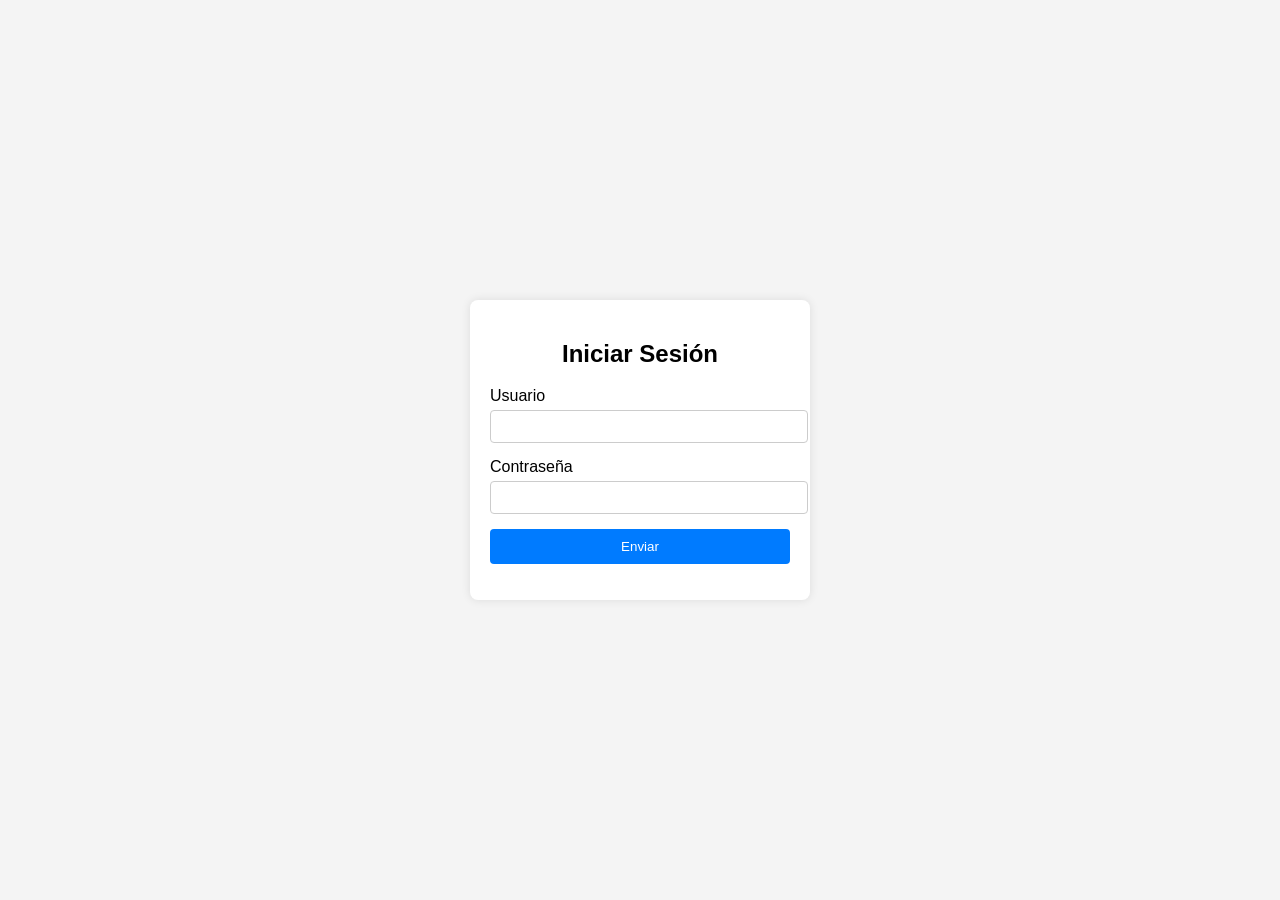
==== HTML/index.html @ 9bbccb12 "Se crea dashboard Listo" ====
<!DOCTYPE html>
<html lang="es">
<head>
    <meta charset="UTF-8">
    <meta name="viewport" content="width=device-width, initial-scale=1.0">
    <title>Login</title>
    <link rel="stylesheet" href="../CSS/style.css">
</head>
<body>
    <div class="login-container">
        <form id="loginForm">
            <h2>Iniciar Sesión</h2>
            <div class="input-group">
                <label for="username">Usuario</label>
                <input type="text" id="username" name="username" required>
            </div>
            <div class="input-group">
                <label for="password">Contraseña</label>
                <input type="password" id="password" name="password" required>
            </div>
            <button type="submit">Enviar</button>
            <p id="error-message" class="error-message"></p>
        </form>
    </div>
    <script >
        const domainBackend = "http://localhost:3000";
        const domainFrontEnd = "http://127.0.0.1:5500"
    
        document.getElementById("loginForm").addEventListener("submit", async function(event) {
        event.preventDefault();
    
        const username = document.getElementById("username").value;
        const password = document.getElementById("password").value;
        const errorMessage = document.getElementById("error-message");
       
        fetch(`${domainBackend}/api/login`,
            {
                headers: {
                  'Accept': 'application/json',
                  'Content-Type': 'application/json'
                },
                method: "POST",
                credentials: 'include',        
                body: JSON.stringify({username: username, password: password})
            }
        ).then(response => {
            if (response.status === 201) {window.location.href = `${domainFrontEnd}/HTML/dashboard.html`;             
                     } 
            else if (response.status === 401) {
                errorMessage.innerText = "Invalid username";}
            else {
                errorMessage.innerText = "Invalid username or password";}
        }).catch(error => {
            errorMessage.innerText = "Invalid username or password";
        })
    })</script>
</body>
</html>
---- CSS/style.css ----
body {
    font-family: Arial, sans-serif;
    background-color: #f4f4f4;
    display: flex;
    justify-content: center;
    align-items: center;
    height: 100vh;
    margin: 0;
}

.login-container {
    background: #fff;
    padding: 20px;
    border-radius: 8px;
    box-shadow: 0 0 10px rgba(0, 0, 0, 0.1);
    width: 300px;
}

h2 {
    text-align: center;
}

.input-group {
    margin-bottom: 15px;
}

label {
    display: block;
    margin-bottom: 5px;
}

input {
    width: 100%;
    padding: 8px;
    border: 1px solid #ccc;
    border-radius: 4px;
}

button {
    width: 100%;
    padding: 10px;
    background-color: #007BFF;
    color: white;
    border: none;
    border-radius: 4px;
    cursor: pointer;
}

button:hover {
    background-color: #0056b3;
}

.error-message {
    color: red;
    text-align: center;
    margin-top: 10px;
}

.navbar {
    background-color: #333;
    overflow: hidden;
    display: flex;
    padding: 10px 20px;
}
.navbar a {
    color: white;
    text-decoration: none;
    padding: 14px 20px;
    transition: background 0.3s;
}
.navbar a:hover {
    background-color: #575757;
}
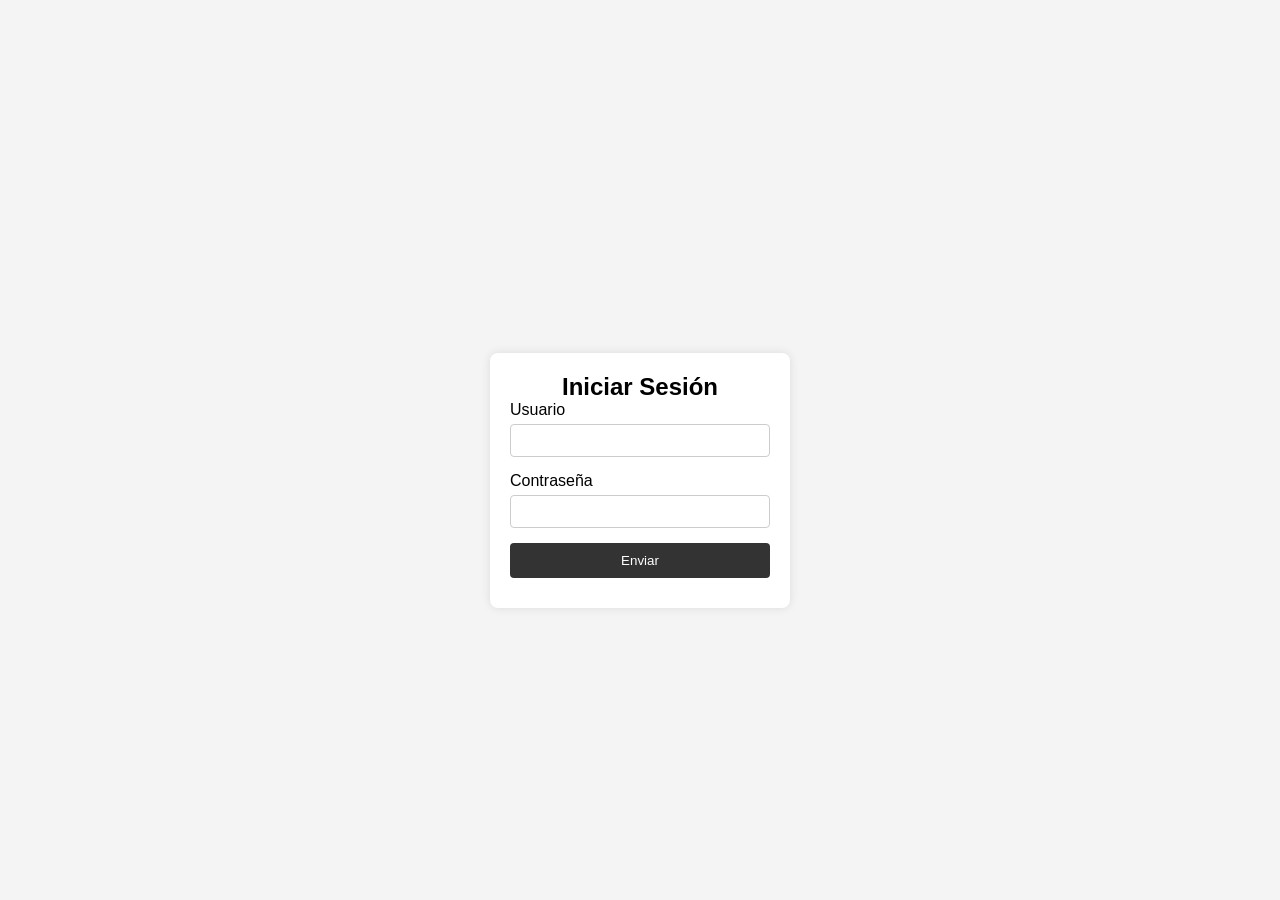
==== commit 765d3a2e: "Se organizo el dashboard Se organizo y crearon las opciones del dashboard, se dio forma mas estetica" ====
--- a/HTML/index.html
+++ b/HTML/index.html
@@ -22,37 +22,6 @@
             <p id="error-message" class="error-message"></p>
         </form>
     </div>
-    <script >
-        const domainBackend = "http://localhost:3000";
-        const domainFrontEnd = "http://127.0.0.1:5500"
-    
-        document.getElementById("loginForm").addEventListener("submit", async function(event) {
-        event.preventDefault();
-    
-        const username = document.getElementById("username").value;
-        const password = document.getElementById("password").value;
-        const errorMessage = document.getElementById("error-message");
-       
-        fetch(`${domainBackend}/api/login`,
-            {
-                headers: {
-                  'Accept': 'application/json',
-                  'Content-Type': 'application/json'
-                },
-                method: "POST",
-                credentials: 'include',        
-                body: JSON.stringify({username: username, password: password})
-            }
-        ).then(response => {
-            if (response.status === 201) {window.location.href = `${domainFrontEnd}/HTML/dashboard.html`;             
-                     } 
-            else if (response.status === 401) {
-                errorMessage.innerText = "Invalid username";}
-            else {
-                errorMessage.innerText = "Invalid username or password";}
-        }).catch(error => {
-            errorMessage.innerText = "Invalid username or password";
-        })
-    })</script>
+    <script src="../JS/index.js"> </script>
 </body>
 </html>
--- a/CSS/style.css
+++ b/CSS/style.css
@@ -1,11 +1,12 @@
 body {
-    font-family: Arial, sans-serif;
     background-color: #f4f4f4;
     display: flex;
     justify-content: center;
     align-items: center;
     height: 100vh;
     margin: 0;
+    font-family: Arial, sans-serif;
+    padding-top: 60px; /* Para evitar que el contenido quede oculto detrás del navbar */
 }
 
 .login-container {
@@ -39,15 +40,11 @@
 button {
     width: 100%;
     padding: 10px;
-    background-color: #007BFF;
+    background-color: #333;
     color: white;
     border: none;
     border-radius: 4px;
     cursor: pointer;
-}
-
-button:hover {
-    background-color: #0056b3;
 }
 
 .error-message {
@@ -56,12 +53,6 @@
     margin-top: 10px;
 }
 
-.navbar {
-    background-color: #333;
-    overflow: hidden;
-    display: flex;
-    padding: 10px 20px;
-}
 .navbar a {
     color: white;
     text-decoration: none;
@@ -69,5 +60,86 @@
     transition: background 0.3s;
 }
 .navbar a:hover {
-    background-color: #575757;
+    background-color: #b1b1b1;
+}
+
+* {
+    margin: 0;
+    padding: 0;
+    box-sizing: border-box;
+}
+
+
+
+.navbar {
+    position: fixed;
+    top: 0;
+    left: 0;
+    background: #333;
+    color: white;
+    padding: 15px 20px;
+    display: flex;
+    width: 85%; /* Ocupa 3/4 partes del ancho de la pantalla */
+    justify-content: space-around;
+    align-items: center;
+    z-index: 1000;
+    list-style: none;
+    gap: 15px;
+    margin-right: calc(100% / 6); /* Deja 1/6 del ancho libre en la derecha */
+}
+
+.menu {
+    list-style: none;
+    display: flex;
+    gap: 15px;
+}
+
+.menu li {
+    display: inline;
+}
+
+.menu a {
+    color: white;
+    text-decoration: none;
+    font-size: 16px;
+}
+.navbar, .logout-container {
+    position: fixed;
+    top: 0;
+    background: #333;
+    color: white;
+    height: 80px; /* Asegura que ambas clases tengan la misma altura */
+    display: flex;
+    align-items: center;
+}
+
+.logout-container {
+    position: fixed;
+    top: 0;
+    right: 0;
+    width: 15%; /* Ocupa 1/5 del ancho de la pantalla */
+    display: flex;
+    justify-content: center;
+    align-items: center;
+    background: #333;
+
+}
+
+.logout-button {
+    color: rgb(255, 255, 255);
+    font-size: 16px;
+
+}
+
+.logout-button:hover {
+    background: darkred;
+    height: 50px;
+}
+
+.content {
+    width: 95%; /* Ocupa el 90% del ancho de la pantalla */
+    margin: 0 auto; /* Centra el contenido */
+    padding:15px;
+    margin-top: 60px; /* Ajuste para evitar que quede detrás del navbar */
+    min-height: calc(100vh - 180px); /* Ocupa casi toda la pantalla, restando la altura del navbar */
 }
